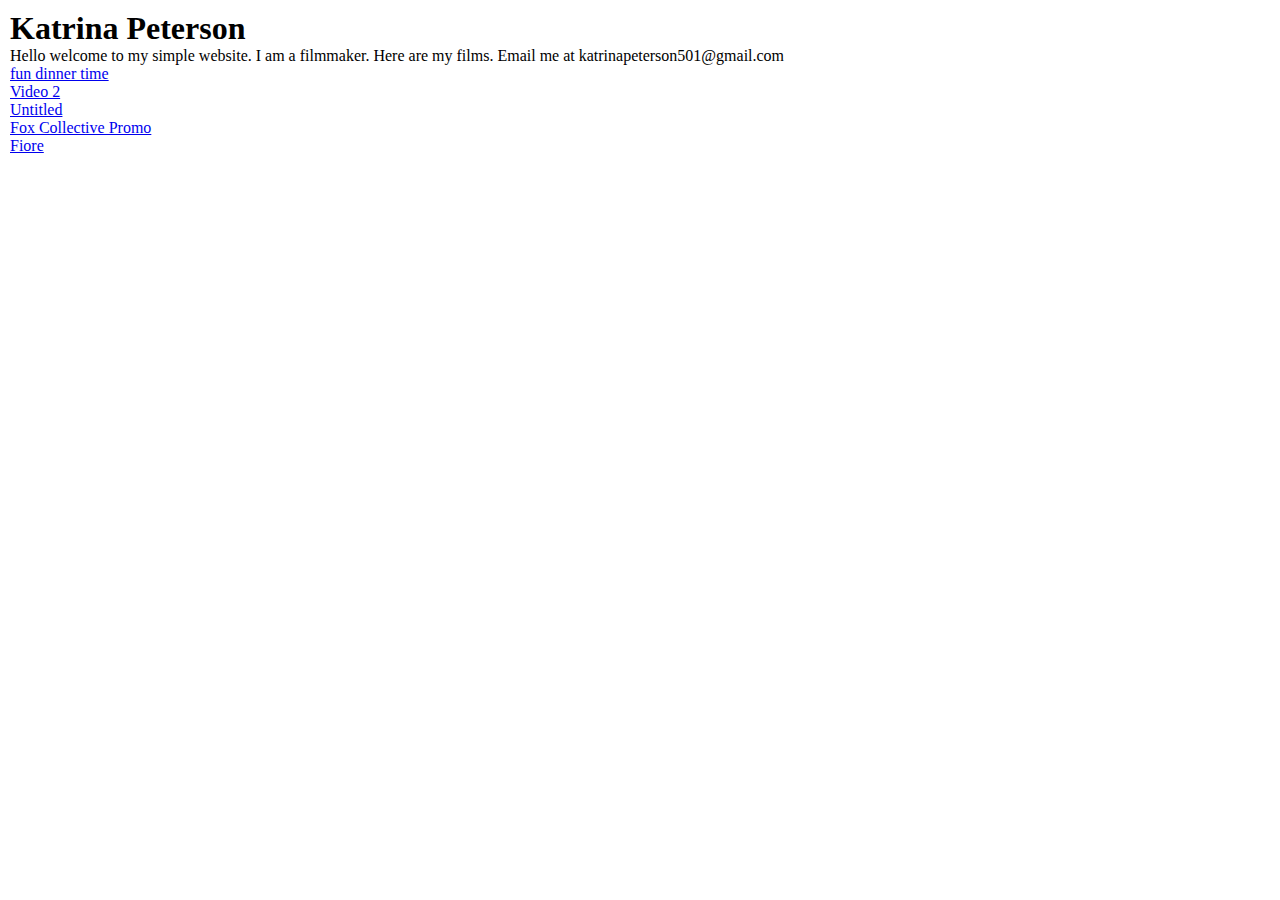
==== index.html @ 07c1972a "initial commit" ====
<!DOCTYPE html>
<html lang="en">
    <head>
        <meta charset="UTF-8">
        <meta name="viewport" content="width=device-width, initial-scale=1.0">
        <meta http-equiv="X-UA-Compatible" content="ie=edge">
        <title>Rina</title>
        <link rel="stylesheet" href="./style.css">
        <link rel="icon" href="./favicon.ico" type="image/x-icon">
    </head>
    <body>
        <header>
            <title>Rini Bobini</title>
        </header>
        <main>
            <h1>Katrina Peterson</h1>
            <p>Hello welcome to my simple website. I am a filmmaker. Here are my films. Email me at katrinapeterson501@gmail.com</p>
            <ul>
                <li><a href="./video1.html">fun dinner time</a></li>
                <li><a href="./video2.html">Video 2</a></li>
                <li><a href="./video3.html">Untitled</a></li>
                <li><a href="./video4.html">Fox Collective Promo</a></li>
                <li><a href="./video5.html">Fiore</a></li>
            </ul>
        </main>    
    </body>
</html>
---- style.css ----
body {
    margin: 0;
}

ul {
    list-style: none;
    margin: 0;
    padding: 0px 0px 0px 10px;
}

h1 {
    margin: 0;
    padding: 10px 0px 0px 10px;
}

p {
    margin: 0;
    padding: 0px 0px 0px 10px;
}
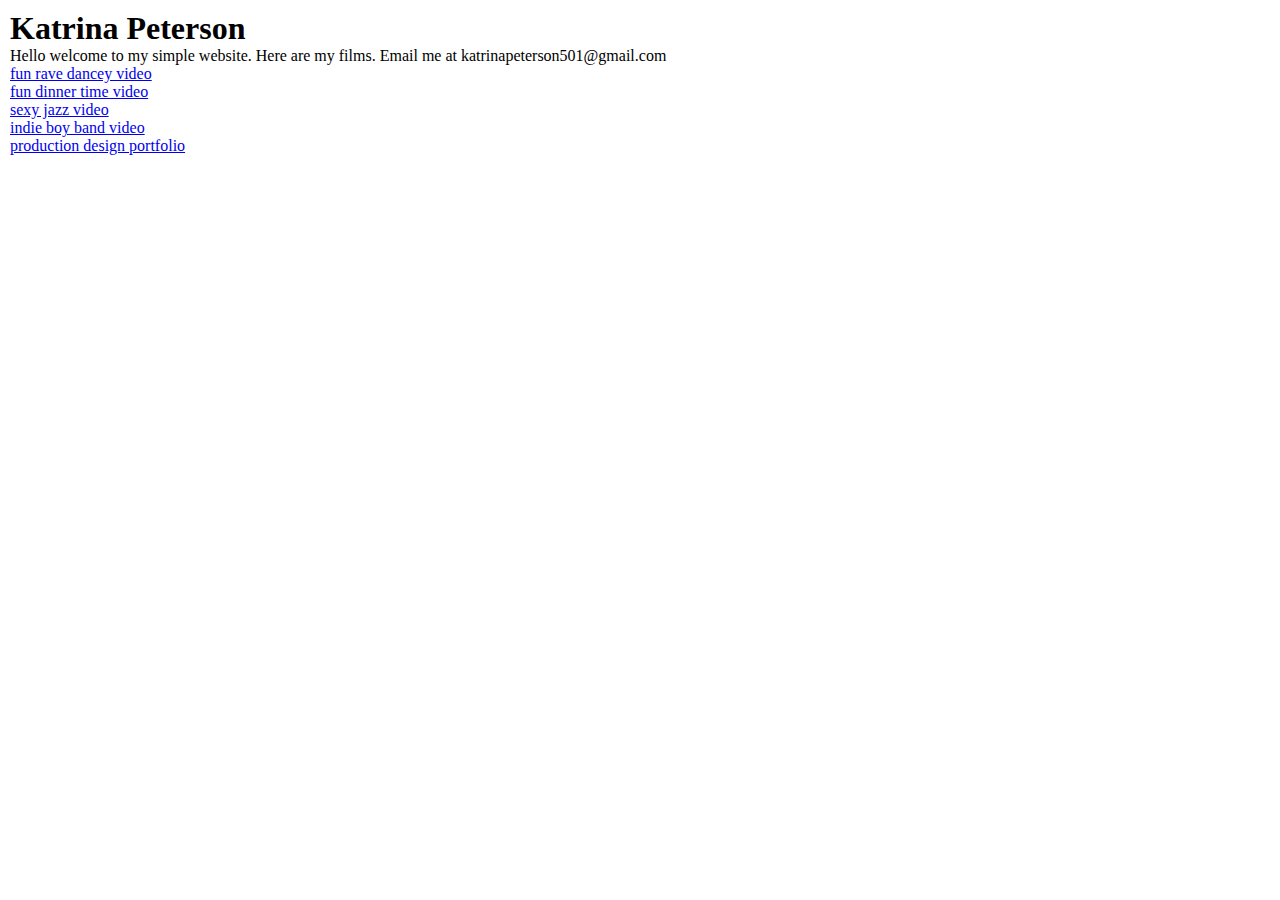
==== commit a2780ba7: "Add files via upload" ====
--- a/index.html
+++ b/index.html
@@ -14,13 +14,13 @@
         </header>
         <main>
             <h1>Katrina Peterson</h1>
-            <p>Hello welcome to my simple website. I am a filmmaker. Here are my films. Email me at katrinapeterson501@gmail.com</p>
+            <p>Hello welcome to my simple website. Here are my films. Email me at katrinapeterson501@gmail.com</p>
             <ul>
-                <li><a href="./video1.html">fun dinner time</a></li>
-                <li><a href="./video2.html">Video 2</a></li>
-                <li><a href="./video3.html">Untitled</a></li>
-                <li><a href="./video4.html">Fox Collective Promo</a></li>
-                <li><a href="./video5.html">Fiore</a></li>
+                <li><a href="./video4.html">fun rave dancey video</a></li>
+                <li><a href="./video1.html">fun dinner time video</a></li>
+                <li><a href="./video3.html">sexy jazz video</a></li>
+                <li><a href="./video5.html">indie boy band video</a></li>
+                <li><a href="./video2.html">production design portfolio</a></li>
             </ul>
         </main>    
     </body>
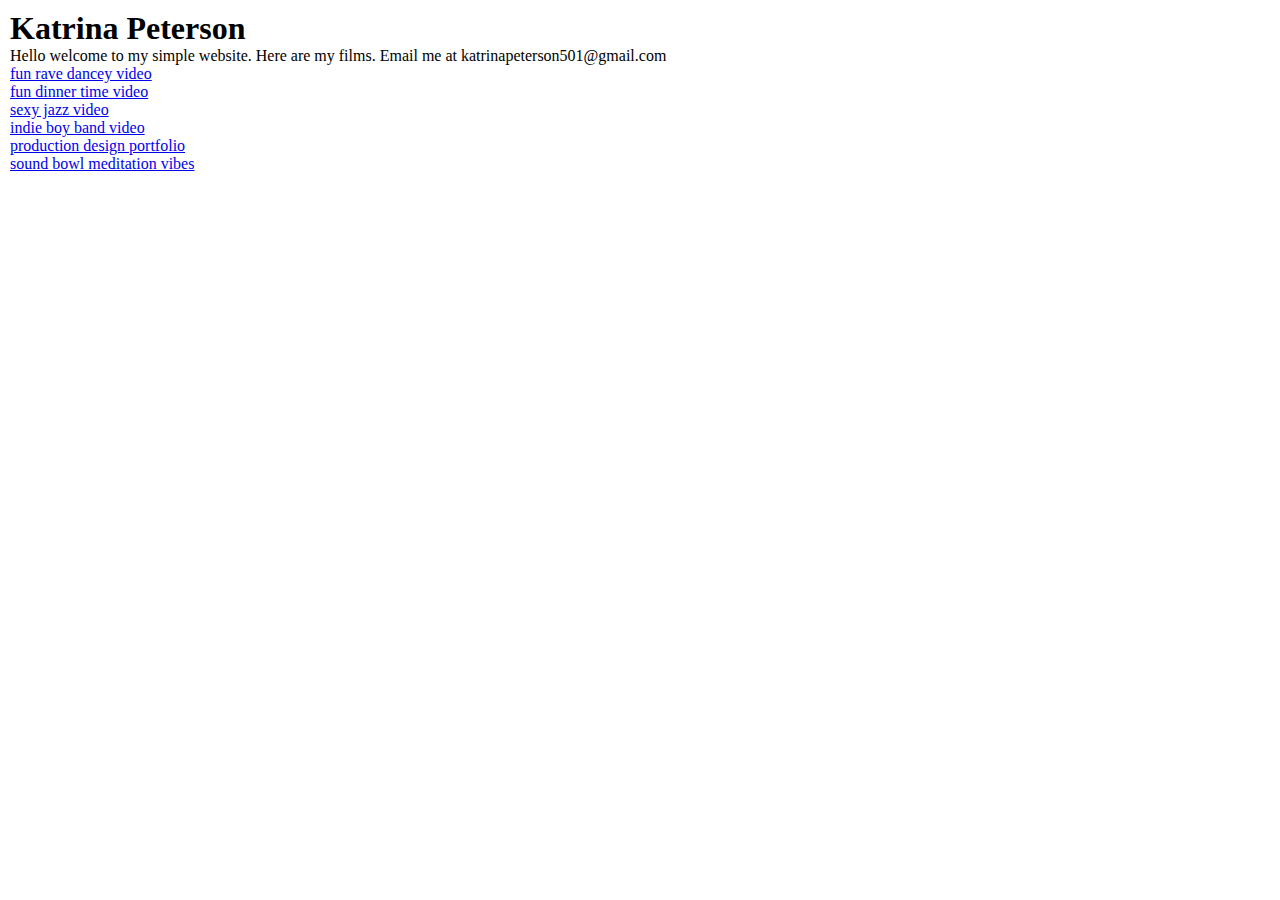
==== commit 326ed9b4: "video 6 sound bowl added" ====
--- a/index.html
+++ b/index.html
@@ -21,6 +21,8 @@
                 <li><a href="./video3.html">sexy jazz video</a></li>
                 <li><a href="./video5.html">indie boy band video</a></li>
                 <li><a href="./video2.html">production design portfolio</a></li>
+                <li><a href="./video6.html">sound bowl meditation vibes</a></li>
+
             </ul>
         </main>    
     </body>
--- a/style.css
+++ b/style.css
@@ -16,4 +16,20 @@
 p {
     margin: 0;
     padding: 0px 0px 0px 10px;
+}
+
+.vertical-video-page-content {
+    display: flex;
+    flex-direction: column;
+    height: 100vh;
+}
+
+.vertical-video-iframe-wrapper {
+    flex-grow: 1;
+}
+
+.vertical-video-iframe {
+    height: 100%;
+    aspect-ratio: 9 / 16;
+    min-height: 500px;
 }